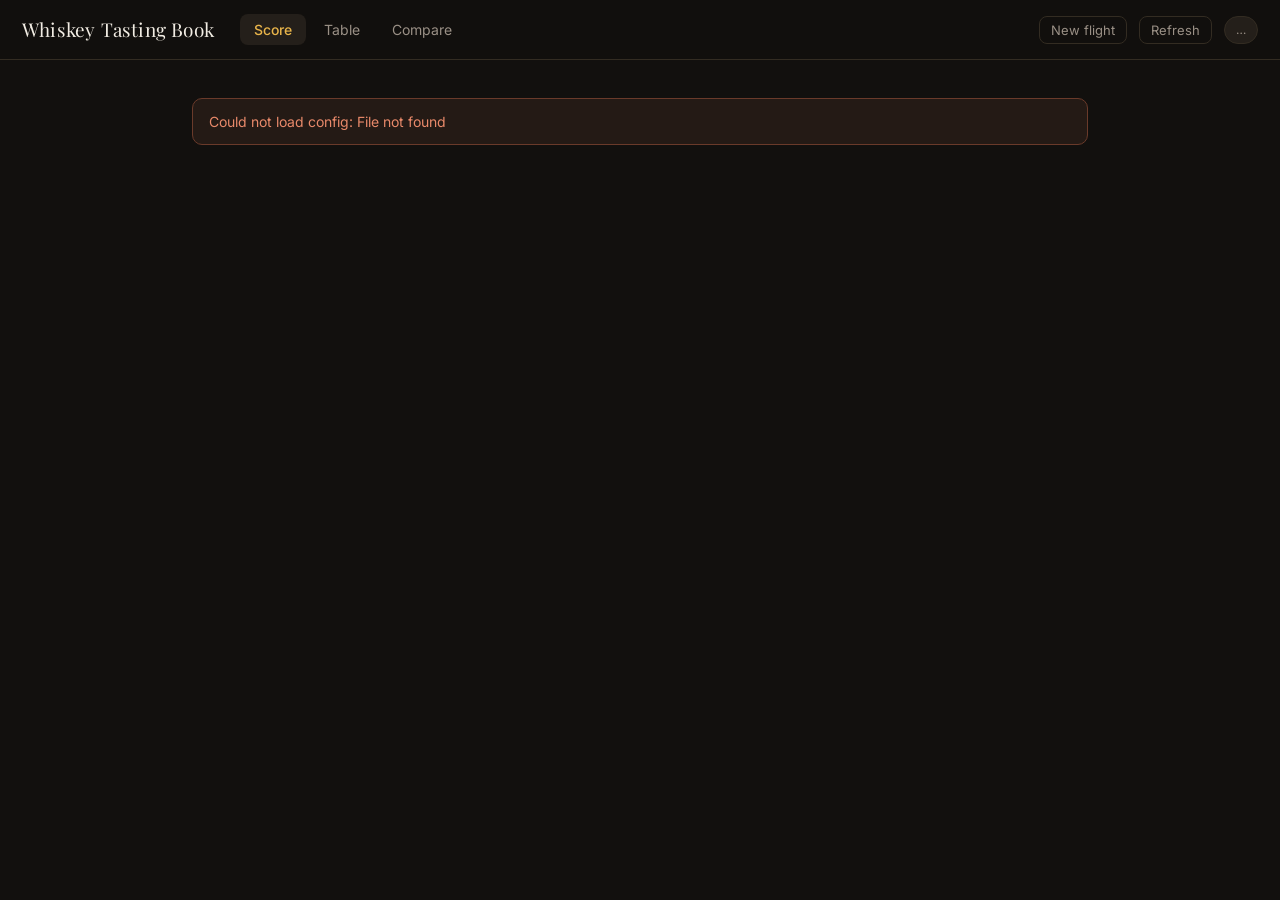
==== static/index.html @ 8eaf1e1a "Add the compare view SPEC.md build order step 6 (§4.2, §3.6, §10): 2-4 things side by side, score ro" ====
<!DOCTYPE html>
<html lang="en">
<head>
  <meta charset="utf-8">
  <meta name="viewport" content="width=device-width, initial-scale=1, viewport-fit=cover">
  <meta name="theme-color" content="#12100E">
  <title>Whiskey Tasting Book</title>
  <link rel="preconnect" href="https://fonts.googleapis.com">
  <link rel="preconnect" href="https://fonts.gstatic.com" crossorigin>
  <link href="https://fonts.googleapis.com/css2?family=Inter:wght@400;500;600&family=Playfair+Display:wght@500;600&display=swap" rel="stylesheet">
  <link rel="stylesheet" href="/static/style.css">
</head>
<body>
  <header class="topbar">
    <div class="brand">Whiskey&nbsp;Tasting&nbsp;Book</div>
    <nav class="nav" aria-label="Views">
      <button id="nav-score" class="navbtn active" type="button">Score</button>
      <button id="nav-table" class="navbtn" type="button">Table</button>
      <button id="nav-compare" class="navbtn" type="button">Compare</button>
    </nav>
    <div class="topbar-right">
      <button id="btn-flight" class="ghost" type="button" title="Score several pours in one sitting">New flight</button>
      <button id="btn-refresh" class="ghost" type="button" title="Reread the collection from the master workbook (read-only)">Refresh</button>
      <span id="syncpill" class="pill pill-muted" title="Journal status">…</span>
    </div>
  </header>

  <main id="main">
    <!-- Flight header + pour switcher (session mode only) -->
    <section id="session" class="card session-card" hidden></section>

    <!-- Spirit picker -->
    <section id="picker" class="picker card" hidden>
      <label class="picker-label" id="picker-label" for="picker-input">Score a spirit</label>
      <div class="picker-controls">
        <input id="picker-input" type="text" autocomplete="off" spellcheck="false"
               placeholder="Search by name, distillery or code…" aria-label="Search spirits">
        <div class="picker-filters" role="group" aria-label="Source filter">
          <button class="chip active" data-source="all" type="button">All</button>
          <button class="chip" data-source="Bottle" type="button">Bottles</button>
          <button class="chip" data-source="Miniature" type="button">Minis</button>
          <button class="chip" data-source="Sample" type="button">Samples</button>
        </div>
      </div>
      <ul id="picker-results" class="picker-results" role="listbox" aria-label="Spirits"></ul>
    </section>

    <!-- The judging sheet for the active pour -->
    <section id="sheet" class="card sheet" hidden aria-live="polite"></section>

    <!-- Every spirit / every tasting, sortable and filterable -->
    <section id="table-view" class="card table-view" hidden></section>

    <!-- 2-4 things side by side, aligned score rows -->
    <section id="compare-view" class="card compare-view" hidden></section>

    <div id="status" class="statusline" role="status" aria-live="polite" hidden></div>
  </main>

  <template id="tpl-row">
    <div class="cat" data-key="">
      <div class="cat-head">
        <span class="cat-name"></span>
        <button class="hint" type="button" aria-label="Scoring guidance">?</button>
        <span class="cat-max"></span>
      </div>
      <div class="cat-strip">
        <div class="strip" tabindex="0" role="slider" aria-valuemin="0"></div>
        <input class="cat-score" type="text" inputmode="numeric" aria-label="Score" value="">
      </div>
      <label class="cat-notes-wrap">
        <textarea class="cat-notes" rows="1" placeholder="notes"
                  autocapitalize="sentences" autocorrect="on" spellcheck="true"></textarea>
      </label>
    </div>
  </template>

  <script src="/static/app.js"></script>
  <script src="/static/table.js"></script>
  <script src="/static/compare.js"></script>
</body>
</html>
---- static/style.css ----
/* Whiskey Tasting Book — visual style, SPEC.md §5.
   Warm near-black, brass accent, no drop shadows, hairline borders. Dark-committed. */

:root {
  --bg:            #12100E;   /* page */
  --surface:       #1B1815;   /* card */
  --surface-2:     #241F1A;   /* inset rows, pill track */
  --line:          #332C22;   /* hairlines */
  --text:          #F2EDE4;
  --muted:         #9A9086;   /* field labels */
  --brass:         #C8952F;   /* active pill, accent */
  --brass-bright:  #E8B44A;   /* overall score, focus ring */
  --ok:            #6FBF73;   /* Submitted pill */
  --draft:         #9A9086;

  --sans: "Inter", "Segoe UI", system-ui, "Microsoft YaHei", "Deng", sans-serif;
  --serif: "Playfair Display", Georgia, "Microsoft YaHei", serif;
  --radius: 12px;
}

* { box-sizing: border-box; }

html { color-scheme: dark; }

body {
  margin: 0;
  background: var(--bg);
  color: var(--text);
  font-family: var(--sans);
  font-size: 15px;
  line-height: 1.5;
  -webkit-font-smoothing: antialiased;
}

.num, .cat-score, .total-num, .thresh-num { font-variant-numeric: tabular-nums; }

button { font-family: inherit; color: inherit; cursor: pointer; }

/* ---------------------------------------------------------------- top bar */
.topbar {
  display: flex; align-items: center; justify-content: space-between;
  padding: 14px 22px;
  border-bottom: 1px solid var(--line);
  position: sticky; top: 0; z-index: 5;
  background: color-mix(in srgb, var(--bg) 92%, transparent);
  backdrop-filter: blur(6px);
}
.brand { font-family: var(--serif); font-size: 19px; letter-spacing: .2px; }
.topbar-right { display: flex; align-items: center; gap: 12px; }

.pill {
  font-size: 12px; padding: 4px 11px; border-radius: 999px;
  border: 1px solid var(--line); background: var(--surface-2); color: var(--muted);
  white-space: nowrap;
}
.pill-ok { color: var(--ok); border-color: color-mix(in srgb, var(--ok) 40%, var(--line)); }
.pill-warn { color: var(--brass-bright); border-color: color-mix(in srgb, var(--brass) 45%, var(--line)); }

button.ghost {
  background: transparent; border: 1px solid var(--line); color: var(--muted);
  border-radius: 8px; padding: 5px 11px; font-size: 13px;
}
button.ghost:hover { color: var(--text); border-color: var(--brass); }

/* ---------------------------------------------------------------- layout */
#main { max-width: 940px; margin: 0 auto; padding: 22px; }

.card {
  background: var(--surface);
  border: 1px solid var(--line);
  border-radius: var(--radius);
  padding: 20px 22px;
}
.card + .card { margin-top: 18px; }

/* ---------------------------------------------------------------- picker */
.picker-label { display: block; color: var(--muted); font-size: 13px; margin-bottom: 10px; }
.picker-controls { display: flex; gap: 12px; flex-wrap: wrap; align-items: center; }
#picker-input {
  flex: 1 1 320px; min-width: 220px;
  background: var(--surface-2); border: 1px solid var(--line); border-radius: 8px;
  color: var(--text); font-size: 16px; padding: 10px 13px;
}
#picker-input:focus { outline: 2px solid var(--brass-bright); outline-offset: 0; border-color: transparent; }

.picker-filters { display: flex; gap: 6px; }
.chip {
  background: var(--surface-2); border: 1px solid var(--line); color: var(--muted);
  border-radius: 999px; padding: 6px 13px; font-size: 13px;
}
.chip.active { color: var(--bg); background: var(--brass); border-color: var(--brass); font-weight: 600; }

.picker-results { list-style: none; margin: 14px 0 0; padding: 0; max-height: 52vh; overflow: auto; }
.picker-results li {
  display: flex; align-items: baseline; gap: 10px;
  padding: 10px 12px; border-radius: 8px; cursor: pointer;
  border-left: 3px solid transparent;
}
.picker-results li:hover, .picker-results li.active { background: var(--surface-2); }
.pr-name { font-family: var(--serif); font-size: 16px; }
.pr-dist { color: var(--muted); font-size: 13px; }
.pr-meta { margin-left: auto; color: var(--muted); font-size: 12px; }
.pr-code { color: var(--muted); font-size: 12px; font-variant-numeric: tabular-nums; }
.pr-empty { color: var(--muted); padding: 14px 4px; }

/* ---------------------------------------------------------------- sheet header */
.sheet { border-left: 3px solid var(--muted); }
.sheet-head { display: flex; align-items: flex-start; gap: 14px; margin-bottom: 4px; }
.sheet-title { flex: 1 1 auto; min-width: 0; }
.sheet-name { font-family: var(--serif); font-size: 23px; line-height: 1.15; }
.sheet-name.blind { color: var(--muted); font-style: italic; }
.sheet-meta { color: var(--muted); font-size: 13px; margin-top: 4px; }
.dot { opacity: .5; margin: 0 7px; }
.sheet-actions { display: flex; gap: 8px; align-items: center; flex-shrink: 0; }

.blindtoggle { display: inline-flex; align-items: center; gap: 6px; color: var(--muted); font-size: 13px; }
.blindtoggle input { accent-color: var(--brass); width: 16px; height: 16px; }

/* context row: date / venue / pour price / size */
.context { display: flex; flex-wrap: wrap; gap: 14px 18px; margin: 16px 0 6px; padding-top: 14px; border-top: 1px solid var(--line); }
.field { display: flex; flex-direction: column; gap: 4px; }
.field label { color: var(--muted); font-size: 12px; }
.field input {
  background: var(--surface-2); border: 1px solid var(--line); border-radius: 8px;
  color: var(--text); font-size: 16px; padding: 8px 10px; min-width: 0;
}
.field input:focus { outline: 2px solid var(--brass-bright); border-color: transparent; }
.field-date input { width: 150px; }
.field-venue input { width: 220px; }
.field-price input, .field-size input { width: 96px; }

/* ---------------------------------------------------------------- category rows */
.cats { margin-top: 14px; }
.cat {
  display: grid;
  grid-template-columns: 150px minmax(220px, 1fr) minmax(200px, 46%);
  gap: 8px 18px; align-items: start;
  padding: 13px 0; border-top: 1px solid var(--line);
}
.cat:first-child { border-top: none; }

.cat-head { display: flex; align-items: baseline; gap: 7px; }
.cat-name { font-weight: 500; }
.cat-max { color: var(--muted); font-size: 12px; margin-left: auto; }
.hint {
  width: 18px; height: 18px; line-height: 16px; text-align: center; flex-shrink: 0;
  border-radius: 50%; border: 1px solid var(--line); background: var(--surface-2);
  color: var(--muted); font-size: 11px; padding: 0;
}
.hint:hover, .hint.open { color: var(--bg); background: var(--brass); border-color: var(--brass); }

.cat-strip { display: flex; align-items: center; gap: 12px; }
.strip {
  --n: 10;
  display: grid; grid-template-columns: repeat(var(--n), 1fr);
  gap: 3px; flex: 1 1 auto; height: 26px;
  padding: 3px; border-radius: 7px; background: var(--surface-2);
  border: 1px solid var(--line); touch-action: none; user-select: none;
}
.strip:focus-visible { outline: 2px solid var(--brass-bright); outline-offset: 2px; }
.seg {
  border-radius: 3px; background: transparent; position: relative;
  transition: background .06s ease;
}
.seg.filled { background: var(--brass); }
.seg.tick::after {
  content: attr(data-label); position: absolute; inset: 0;
  display: flex; align-items: center; justify-content: center;
  font-size: 10px; color: var(--muted); font-variant-numeric: tabular-nums;
}
.seg.filled.tick::after, .seg.sel.tick::after { color: var(--bg); font-weight: 600; }
.seg.sel { box-shadow: inset 0 0 0 1px var(--brass-bright); }

.cat-score {
  width: 46px; text-align: center; flex-shrink: 0;
  background: transparent; border: 1px solid var(--line); border-radius: 7px;
  color: var(--text); font-size: 15px; padding: 5px 4px;
}
.cat-score:focus { outline: 2px solid var(--brass-bright); border-color: transparent; }
.cat-score.unset { color: var(--muted); }

.cat-notes-wrap { display: block; }
.cat-notes {
  width: 100%; resize: none; overflow: hidden; min-height: 38px;
  background: var(--surface-2); border: 1px solid var(--line); border-radius: 8px;
  color: var(--text); font-family: inherit; font-size: 14px; line-height: 1.45; padding: 8px 10px;
}
.cat-notes:focus { outline: 2px solid var(--brass-bright); border-color: transparent; }
.value-hint { grid-column: 1 / -1; color: var(--muted); font-size: 12px; margin-top: -4px; }

/* overall notes */
.overall { margin-top: 16px; padding-top: 16px; border-top: 1px solid var(--line); }
.overall label { display: block; color: var(--muted); font-size: 12px; margin-bottom: 6px; }
.overall textarea {
  width: 100%; resize: none; overflow: hidden; min-height: 46px;
  background: var(--surface-2); border: 1px solid var(--line); border-radius: 8px;
  color: var(--text); font-family: inherit; font-size: 15px; line-height: 1.5; padding: 10px 12px;
}
.overall textarea:focus { outline: 2px solid var(--brass-bright); border-color: transparent; }

/* ---------------------------------------------------------------- footer / total */
.foot {
  display: grid; grid-template-columns: auto 1fr auto; gap: 22px; align-items: center;
  margin-top: 20px; padding-top: 18px; border-top: 1px solid var(--line);
}
.total-block { display: flex; align-items: baseline; gap: 10px; }
.total-num { font-family: var(--serif); font-size: 42px; color: var(--brass-bright); line-height: 1; }
.total-num.incomplete { color: var(--muted); }
.total-of { color: var(--muted); font-size: 15px; }

.medal-dist { display: flex; flex-direction: column; gap: 8px; min-width: 0; }
.medal-line { display: flex; align-items: center; gap: 12px; flex-wrap: wrap; }
.medal {
  display: inline-flex; align-items: center; gap: 6px;
  font-size: 13px; font-weight: 600; padding: 4px 12px; border-radius: 999px;
  border: 1px solid var(--m, var(--muted));
  color: var(--m, var(--muted));
  background: color-mix(in srgb, var(--m, var(--muted)) 15%, transparent);
}
.dist { color: var(--muted); font-size: 13px; }

.thresh { position: relative; height: 8px; border-radius: 999px; background: var(--surface-2); border: 1px solid var(--line); }
.thresh-fill { position: absolute; left: 0; top: 0; bottom: 0; border-radius: 999px; background: var(--brass); }
.thresh-mark { position: absolute; top: -4px; bottom: -4px; width: 1px; background: var(--line); }
.thresh-mark span { position: absolute; top: -16px; left: 50%; transform: translateX(-50%); font-size: 10px; color: var(--muted); }

.submit {
  background: var(--brass); color: var(--bg); border: none; border-radius: 9px;
  padding: 12px 22px; font-size: 15px; font-weight: 600; justify-self: end;
}
.submit:hover { background: var(--brass-bright); }
.submit:disabled { background: var(--surface-2); color: var(--muted); cursor: not-allowed; }

/* hint popover */
.hintpop {
  position: absolute; z-index: 20; max-width: 300px;
  background: var(--surface-2); border: 1px solid var(--brass); border-radius: 10px;
  padding: 11px 13px; font-size: 13px; line-height: 1.5; color: var(--text);
}

/* status line */
.statusline { margin-top: 16px; padding: 12px 16px; border-radius: 10px; font-size: 14px; border: 1px solid var(--line); }
.statusline.ok { color: var(--ok); border-color: color-mix(in srgb, var(--ok) 40%, var(--line)); background: color-mix(in srgb, var(--ok) 8%, transparent); }
.statusline.err { color: #E8896A; border-color: #6a3a2a; background: color-mix(in srgb, #E8896A 8%, transparent); }
.statusline a, .statusline button.link { color: inherit; text-decoration: underline; background: none; border: none; padding: 0; font: inherit; }

/* ---------------------------------------------------------------- flight / session */
.session-card { border-left: 3px solid var(--brass); }
.session-head { display: flex; align-items: flex-start; gap: 14px; }
.session-title-wrap { flex: 1 1 auto; min-width: 0; }
.session-title { font-family: var(--serif); font-size: 20px; }
.session-meta { color: var(--muted); font-size: 13px; margin-top: 3px; }
.session-actions { display: flex; align-items: center; gap: 10px; flex-shrink: 0; }
.session-newtitle { font-family: var(--serif); font-size: 20px; margin-bottom: 4px; }
.session-blind { margin-top: 12px; }
.session-formactions { display: flex; gap: 10px; align-items: center; margin-top: 18px; }

/* the pour switcher across the top — SPEC.md §10 */
.switcher {
  display: flex; flex-wrap: wrap; gap: 8px;
  margin-top: 16px; padding-top: 14px; border-top: 1px solid var(--line);
}
.pour-chip {
  display: inline-flex; align-items: center; gap: 8px;
  background: var(--surface-2); border: 1px solid var(--line); color: var(--text);
  border-radius: 999px; padding: 7px 14px 7px 8px; font-size: 13px; max-width: 260px;
}
.pour-chip > span:nth-child(2) { overflow: hidden; text-overflow: ellipsis; white-space: nowrap; }
.pour-chip:hover { border-color: var(--brass); }
.pour-chip.active { border-color: var(--brass); background: color-mix(in srgb, var(--brass) 16%, var(--surface-2)); }
.pour-num {
  display: inline-flex; align-items: center; justify-content: center;
  width: 20px; height: 20px; border-radius: 50%; flex-shrink: 0;
  background: var(--line); color: var(--text); font-size: 11px; font-variant-numeric: tabular-nums;
}
.pour-chip.active .pour-num { background: var(--brass); color: var(--bg); font-weight: 600; }
.pour-chip.done { color: var(--muted); }
.pour-medal {
  font-size: 11px; font-weight: 600; padding: 2px 8px; border-radius: 999px; flex-shrink: 0;
  font-variant-numeric: tabular-nums;
  color: var(--m, var(--muted)); border: 1px solid var(--m, var(--muted));
  background: color-mix(in srgb, var(--m, var(--muted)) 15%, transparent);
}
.add-pour {
  background: transparent; border: 1px dashed var(--line); color: var(--muted);
  border-radius: 999px; padding: 7px 15px; font-size: 13px;
}
.add-pour:hover { color: var(--brass-bright); border-color: var(--brass); }

/* ---------------------------------------------------------------- top nav */
.nav { display: flex; gap: 4px; margin-left: 26px; flex: 1 1 auto; }
.navbtn {
  background: transparent; border: none; color: var(--muted);
  padding: 7px 14px; border-radius: 8px; font-size: 14px;
}
.navbtn:hover { color: var(--text); }
.navbtn.active { color: var(--brass-bright); background: var(--surface-2); font-weight: 500; }

/* ---------------------------------------------------------------- table view */
.table-view { padding: 16px 18px; }
.table-loading { color: var(--muted); padding: 20px 4px; }

.t-toolbar { display: flex; flex-wrap: wrap; gap: 12px 16px; align-items: center; }
.t-modes { display: flex; gap: 6px; }
.t-controls { display: flex; flex-wrap: wrap; gap: 8px; align-items: center; margin-left: auto; }
.t-search {
  background: var(--surface-2); border: 1px solid var(--line); border-radius: 8px;
  color: var(--text); font-size: 16px; padding: 7px 11px; width: 190px;
}
.t-search:focus { outline: 2px solid var(--brass-bright); border-color: transparent; }
.t-select {
  background: var(--surface-2); border: 1px solid var(--line); border-radius: 8px;
  color: var(--text); font-size: 13px; padding: 7px 9px; font-family: inherit;
}

.t-chooser {
  flex-basis: 100%; display: flex; flex-wrap: wrap; gap: 6px 18px;
  margin-top: 12px; padding: 12px 14px;
  background: var(--surface-2); border: 1px solid var(--line); border-radius: 10px;
}
.t-choice { display: inline-flex; align-items: center; gap: 6px; color: var(--muted); font-size: 13px; }
.t-choice input { accent-color: var(--brass); }

.t-scroll { overflow-x: auto; margin-top: 14px; }
.t-table { width: 100%; border-collapse: collapse; font-size: 13px; }
.t-table th, .t-table td {
  text-align: left; padding: 8px 12px; border-bottom: 1px solid var(--line);
  white-space: nowrap;
}
.t-table th {
  position: sticky; top: 0; z-index: 1; cursor: pointer; user-select: none;
  color: var(--muted); font-weight: 500; font-size: 12px;
  background: var(--surface); border-bottom-color: var(--brass);
}
.t-table th:hover { color: var(--text); }
.t-table th.sorted { color: var(--brass-bright); }
.t-arrow { margin-left: 5px; font-size: 9px; }
.t-table tbody tr:hover { background: var(--surface-2); }
.t-num { text-align: right; font-variant-numeric: tabular-nums; }
.t-score { text-align: right; font-variant-numeric: tabular-nums; color: var(--brass-bright); font-weight: 500; }
.t-code { color: var(--muted); font-variant-numeric: tabular-nums; font-size: 12px; }
.t-name { font-family: var(--serif); font-size: 14px; max-width: 320px; overflow: hidden; text-overflow: ellipsis; }
.t-dot { display: inline-block; width: 7px; height: 7px; border-radius: 50%; margin-right: 8px; vertical-align: middle; }
.t-null { color: var(--muted); opacity: .6; }
.medal-sm { font-size: 11px; padding: 2px 9px; }
.t-footer { color: var(--muted); font-size: 12px; margin-top: 12px; }

/* a submitted card is a record, not a form */
.sheet.readonly .strip { opacity: .75; }
.sheet.readonly .cat-notes, .sheet.readonly .overall textarea { opacity: .85; }
input:disabled, textarea:disabled { color: var(--text); opacity: .8; cursor: default; }

@media (max-width: 720px) {
  .cat { grid-template-columns: 1fr; gap: 10px; }
  .cat-max { margin-left: 8px; }
  .foot { grid-template-columns: 1fr; gap: 16px; }
  .submit { justify-self: stretch; }
  .session-head { flex-direction: column; gap: 10px; }
  .pour-chip { max-width: 100%; }
}

/* ---------------------------------------------------------------- compare view */
.compare-view { padding: 16px 18px; }
.cmp-bar { display: flex; flex-wrap: wrap; gap: 12px 16px; align-items: center; }
.cmp-picks { display: flex; flex-wrap: wrap; gap: 8px; align-items: center; margin-left: auto; }
.cmp-pick {
  display: inline-flex; align-items: center; gap: 7px;
  background: var(--surface-2); border: 1px solid var(--line); border-radius: 999px;
  padding: 6px 8px 6px 12px; font-size: 13px; max-width: 260px;
}
.cmp-x {
  background: transparent; border: none; color: var(--muted);
  font-size: 15px; line-height: 1; padding: 0 4px;
}
.cmp-x:hover { color: var(--brass-bright); }
.cmp-search {
  flex-basis: 100%; margin-top: 12px; padding: 12px 14px;
  background: var(--surface-2); border: 1px solid var(--line); border-radius: 10px;
}
.cmp-search .picker-results { max-height: 260px; }

.cmp-scroll { overflow-x: auto; margin-top: 16px; }
.cmp-grid { display: grid; gap: 0; min-width: 520px; }

.cmp-corner { border-bottom: 1px solid var(--brass); }
.cmp-head {
  border-top: 3px solid var(--muted); border-bottom: 1px solid var(--brass);
  padding: 12px 12px 10px; min-width: 0;
}
.cmp-name {
  font-family: var(--serif); font-size: 15px; line-height: 1.25;
  overflow: hidden; text-overflow: ellipsis; white-space: nowrap;
}
.cmp-sub { color: var(--muted); font-size: 11px; margin-top: 3px; }
.cmp-total {
  display: flex; align-items: center; gap: 8px; margin-top: 8px;
  font-size: 22px; color: var(--brass-bright); font-variant-numeric: tabular-nums;
}
.cmp-delta-head { border-top-color: transparent; color: var(--muted); text-align: right; font-size: 12px; }

.cmp-axis {
  display: flex; align-items: baseline; gap: 8px;
  padding: 11px 12px; border-bottom: 1px solid var(--line); font-size: 13px;
}
.cmp-max { color: var(--muted); font-size: 11px; margin-left: auto; }

.cmp-cell {
  display: flex; align-items: center; gap: 8px;
  padding: 11px 12px; border-bottom: 1px solid var(--line); min-width: 0;
}
.cmp-track {
  flex: 1 1 auto; height: 8px; min-width: 30px; border-radius: 999px;
  background: var(--surface-2); border: 1px solid var(--line); overflow: hidden;
}
.cmp-fill { height: 100%; background: var(--muted); }
.cmp-cell.lead .cmp-fill { background: var(--brass); }
.cmp-cell.lead .cmp-val { color: var(--brass-bright); font-weight: 600; }
.cmp-val { font-variant-numeric: tabular-nums; font-size: 13px; min-width: 26px; text-align: right; }
.cmp-range { color: var(--muted); font-size: 10px; font-variant-numeric: tabular-nums; }
.cmp-delta {
  padding: 11px 12px; border-bottom: 1px solid var(--line);
  color: var(--muted); font-size: 12px; text-align: right; font-variant-numeric: tabular-nums;
}
.cmp-foot { color: var(--muted); font-size: 12px; margin-top: 12px; line-height: 1.5; }

.cmp-notes { margin-top: 20px; padding-top: 16px; border-top: 1px solid var(--line); }
.cmp-notes-h { color: var(--muted); font-size: 12px; margin-bottom: 12px; }
.cmp-note { margin-bottom: 16px; }
.cmp-note-name {
  font-family: var(--serif); font-size: 14px; padding-left: 10px;
  border-left: 3px solid var(--muted); margin-bottom: 6px;
}
.cmp-note-overall { font-size: 14px; margin: 0 0 8px 13px; }
.cmp-note-row { display: flex; gap: 10px; font-size: 13px; margin-left: 13px; padding: 2px 0; }
.cmp-note-cat { color: var(--muted); min-width: 92px; flex-shrink: 0; }
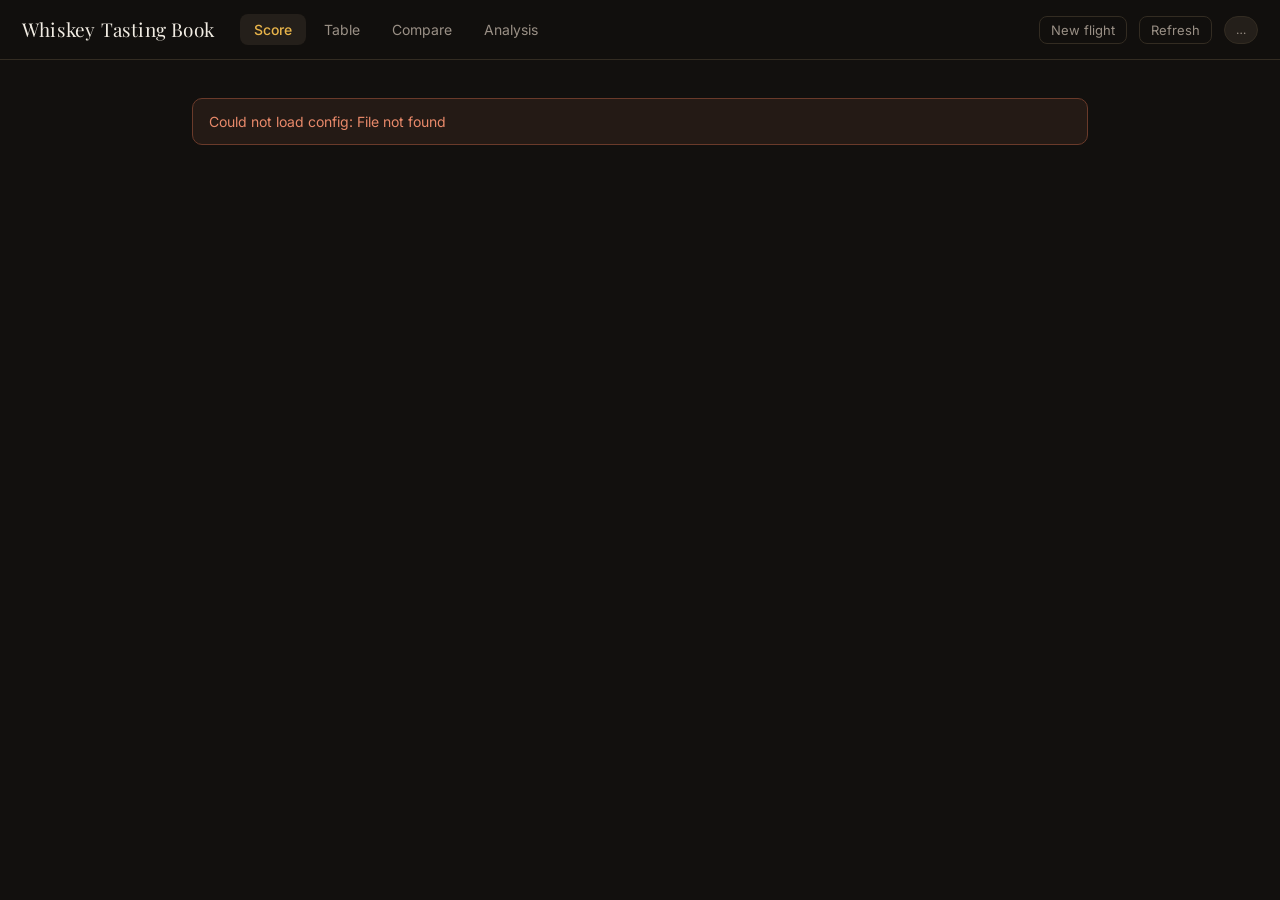
==== commit e1d7661f: "Add the analysis view SPEC.md build order step 8 (§4.5) — the questions the spreadsheet cannot answe" ====
--- a/static/index.html
+++ b/static/index.html
@@ -17,6 +17,7 @@
       <button id="nav-score" class="navbtn active" type="button">Score</button>
       <button id="nav-table" class="navbtn" type="button">Table</button>
       <button id="nav-compare" class="navbtn" type="button">Compare</button>
+      <button id="nav-analysis" class="navbtn" type="button">Analysis</button>
     </nav>
     <div class="topbar-right">
       <button id="btn-flight" class="ghost" type="button" title="Score several pours in one sitting">New flight</button>
@@ -26,6 +27,9 @@
   </header>
 
   <main id="main">
+    <!-- Quick Entry rows typed on the phone, waiting to be drained -->
+    <section id="quick" class="card quick-card" hidden></section>
+
     <!-- Flight header + pour switcher (session mode only) -->
     <section id="session" class="card session-card" hidden></section>
 
@@ -54,6 +58,9 @@
     <!-- 2-4 things side by side, aligned score rows -->
     <section id="compare-view" class="card compare-view" hidden></section>
 
+    <!-- Score against age / price / conc. ratio, by type and region, and grade drift -->
+    <section id="analysis-view" class="analysis-view" hidden></section>
+
     <div id="status" class="statusline" role="status" aria-live="polite" hidden></div>
   </main>
 
@@ -78,5 +85,6 @@
   <script src="/static/app.js"></script>
   <script src="/static/table.js"></script>
   <script src="/static/compare.js"></script>
+  <script src="/static/analysis.js"></script>
 </body>
 </html>
--- a/static/style.css
+++ b/static/style.css
@@ -433,3 +433,59 @@
 .cmp-note-overall { font-size: 14px; margin: 0 0 8px 13px; }
 .cmp-note-row { display: flex; gap: 10px; font-size: 13px; margin-left: 13px; padding: 2px 0; }
 .cmp-note-cat { color: var(--muted); min-width: 92px; flex-shrink: 0; }
+
+/* ---------------------------------------------------------------- quick entry */
+.quick-card { border-left: 3px solid var(--brass-bright); }
+.quick-head { display: flex; align-items: flex-start; gap: 16px; }
+.quick-title-wrap { flex: 1 1 auto; min-width: 0; }
+.quick-title { font-family: var(--serif); font-size: 18px; }
+.quick-sub { color: var(--muted); font-size: 13px; margin-top: 4px; max-width: 62ch; line-height: 1.5; }
+.quick-list { list-style: none; margin: 14px 0 0; padding: 0; }
+.quick-list li {
+  display: flex; flex-wrap: wrap; align-items: baseline; gap: 10px;
+  padding: 9px 12px; border-radius: 8px; background: var(--surface-2);
+  border-left: 3px solid var(--line); margin-bottom: 6px;
+}
+.quick-list li.flagged { border-left-color: #E8896A; }
+.quick-name { font-family: var(--serif); font-size: 15px; }
+.quick-bits { color: var(--muted); font-size: 12px; }
+.quick-problem { color: #E8896A; font-size: 12px; margin-left: auto; text-align: right; }
+
+/* ---------------------------------------------------------------- analysis */
+.analysis-view { display: flex; flex-direction: column; gap: 18px; }
+.an-summary { color: var(--muted); font-size: 13px; line-height: 1.6; }
+.an-card {
+  background: var(--surface); border: 1px solid var(--line); border-radius: var(--radius);
+  padding: 18px 20px;
+}
+.an-head { display: flex; align-items: flex-start; gap: 16px; margin-bottom: 14px; }
+.an-title { font-family: var(--serif); font-size: 18px; }
+.an-sub { color: var(--muted); font-size: 12px; margin-top: 4px; max-width: 64ch; line-height: 1.5; }
+.an-axes { display: flex; flex-wrap: wrap; gap: 6px; margin-left: auto; }
+.an-axes .chip:disabled { opacity: .4; cursor: not-allowed; }
+.an-empty { color: var(--muted); font-size: 13px; padding: 18px 2px; }
+.an-note { display: block; color: var(--muted); font-size: 12px; margin-top: 8px; line-height: 1.5; }
+
+.an-svg { width: 100%; height: auto; display: block; overflow: visible; }
+.an-axis { stroke: var(--line); stroke-width: 1; }
+.an-band { stroke: var(--line); stroke-width: 1; stroke-dasharray: 3 4; }
+.an-bandlabel { fill: var(--muted); font-size: 10px; opacity: .8;
+                font-family: var(--sans); font-variant-numeric: tabular-nums; }
+.an-tick { fill: var(--muted); font-size: 11px; font-family: var(--sans);
+           font-variant-numeric: tabular-nums; }
+.an-rowlabel { fill: var(--text); font-size: 12px; font-family: var(--sans); }
+.an-value { fill: var(--brass-bright); font-size: 12px; font-family: var(--sans);
+            font-variant-numeric: tabular-nums; font-weight: 500; }
+.an-dot { stroke: var(--bg); stroke-width: 1.5; }
+.an-dot:hover { stroke: var(--brass-bright); stroke-width: 2; }
+.an-trend { stroke: var(--brass); stroke-width: 1.5; stroke-dasharray: 5 4; opacity: .8; }
+.an-spread { stroke: var(--muted); stroke-width: 2; opacity: .35; }
+.an-bar { opacity: .9; }
+.an-line { fill: none; stroke: var(--brass); stroke-width: 2; }
+.an-caldot { fill: var(--brass-bright); }
+.an-mean { stroke: var(--muted); stroke-width: 1; stroke-dasharray: 4 4; opacity: .7; }
+
+@media (max-width: 720px) {
+  .an-head { flex-direction: column; gap: 10px; }
+  .an-axes { margin-left: 0; }
+}
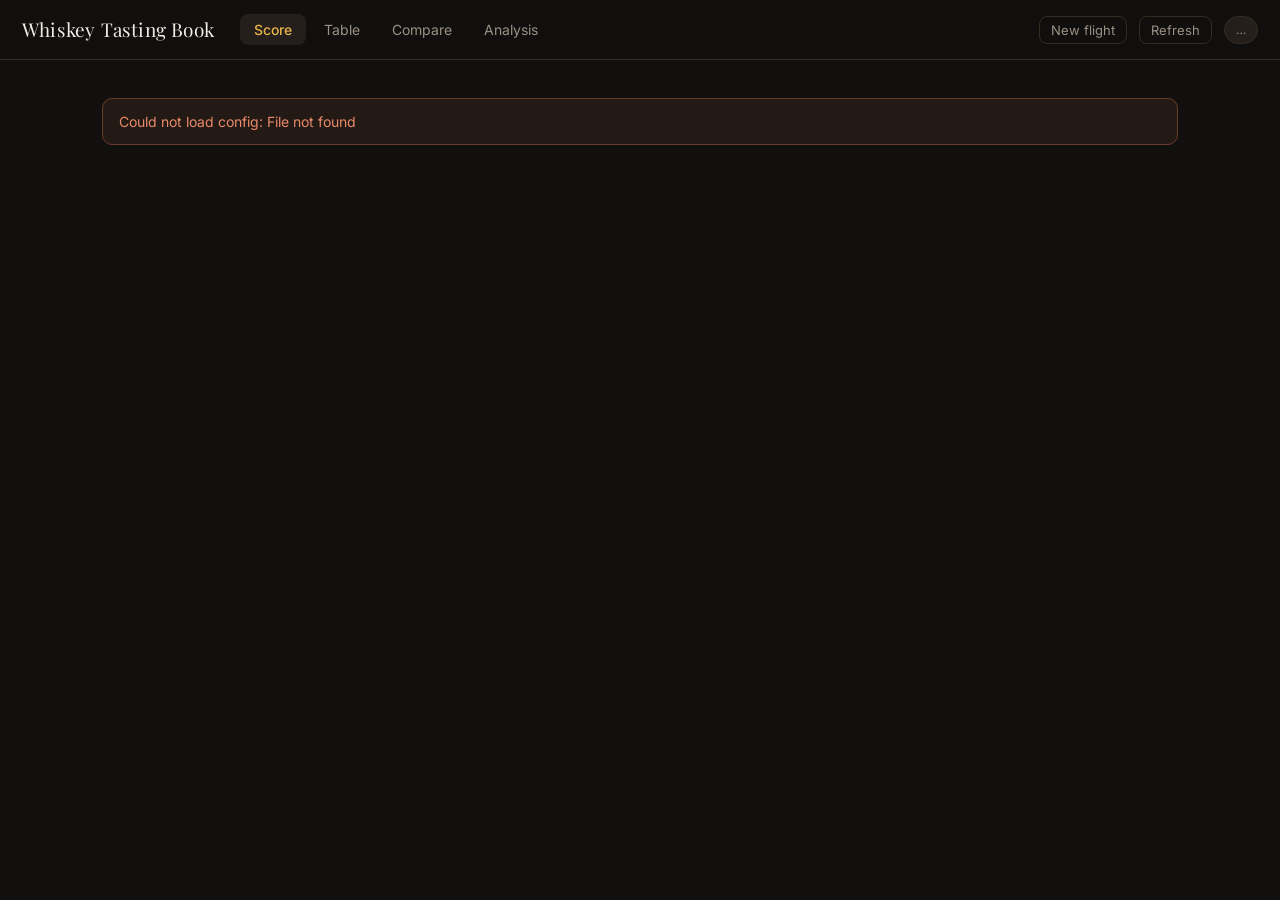
==== commit bc7420f1: "Let the book live on the phone alone, and let the PC find a bar pour Phone-only mode, for someone wi" ====
--- a/static/index.html
+++ b/static/index.html
@@ -8,6 +8,7 @@
   <link rel="preconnect" href="https://fonts.googleapis.com">
   <link rel="preconnect" href="https://fonts.gstatic.com" crossorigin>
   <link href="https://fonts.googleapis.com/css2?family=Inter:wght@400;500;600&family=Playfair+Display:wght@500;600&display=swap" rel="stylesheet">
+  <link rel="icon" href="/static/icon.ico" sizes="any">
   <link rel="stylesheet" href="/static/style.css">
 </head>
 <body>
@@ -27,6 +28,9 @@
   </header>
 
   <main id="main">
+    <!-- New-bottle requests from the phone, waiting for approval -->
+    <section id="pending" class="card pending-card" hidden></section>
+
     <!-- Quick Entry rows typed on the phone, waiting to be drained -->
     <section id="quick" class="card quick-card" hidden></section>
 
@@ -35,7 +39,10 @@
 
     <!-- Spirit picker -->
     <section id="picker" class="picker card" hidden>
-      <label class="picker-label" id="picker-label" for="picker-input">Score a spirit</label>
+      <div class="picker-head">
+        <label class="picker-label" id="picker-label" for="picker-input">Score a spirit</label>
+        <span class="picker-count" id="picker-count" aria-live="polite"></span>
+      </div>
       <div class="picker-controls">
         <input id="picker-input" type="text" autocomplete="off" spellcheck="false"
                placeholder="Search by name, distillery or code…" aria-label="Search spirits">
@@ -44,6 +51,15 @@
           <button class="chip" data-source="Bottle" type="button">Bottles</button>
           <button class="chip" data-source="Miniature" type="button">Minis</button>
           <button class="chip" data-source="Sample" type="button">Samples</button>
+          <!-- Pours scored on the phone at a bar. Not bottles, so not scored from here — a click
+               opens the sittings they have. -->
+          <button class="chip" data-source="Encounter" type="button"
+                  title="Pours scored on the phone, at a bar">Bar</button>
+          <!-- Bottles marked Finished or Removed that were scored while they lasted. They are kept
+               out of the lists to the left: nothing can be poured from them, so nothing can be
+               scored — but their sittings are still on the books, and this is where to find them. -->
+          <button class="chip chip-gone" data-source="gone" type="button"
+                  title="Finished or Removed bottles that have sittings">Finished</button>
         </div>
       </div>
       <ul id="picker-results" class="picker-results" role="listbox" aria-label="Spirits"></ul>
--- a/static/style.css
+++ b/static/style.css
@@ -39,6 +39,8 @@
 /* ---------------------------------------------------------------- top bar */
 .topbar {
   display: flex; align-items: center; justify-content: space-between;
+  flex-wrap: wrap; row-gap: 10px;     /* on a narrow window the controls drop to a second line
+                                         rather than pushing the page wider than the window */
   padding: 14px 22px;
   border-bottom: 1px solid var(--line);
   position: sticky; top: 0; z-index: 5;
@@ -46,7 +48,7 @@
   backdrop-filter: blur(6px);
 }
 .brand { font-family: var(--serif); font-size: 19px; letter-spacing: .2px; }
-.topbar-right { display: flex; align-items: center; gap: 12px; }
+.topbar-right { display: flex; align-items: center; gap: 12px; margin-left: auto; }
 
 .pill {
   font-size: 12px; padding: 4px 11px; border-radius: 999px;
@@ -62,8 +64,30 @@
 }
 button.ghost:hover { color: var(--text); border-color: var(--brass); }
 
+/* The way back to the spirit list. A plain ghost button in muted grey sat in the sheet header
+   looking like a label, and it was routinely missed — this one carries full-strength text, a
+   brass edge and a tinted ground, without taking the solid brass that marks Submit. */
+button.ghost.back {
+  color: var(--text); font-weight: 600; font-size: 13.5px; padding: 7px 14px;
+  border-color: color-mix(in srgb, var(--brass) 55%, var(--line));
+  background: color-mix(in srgb, var(--brass) 10%, transparent);
+  display: inline-flex; align-items: center; gap: 7px;
+}
+button.ghost.back:hover {
+  border-color: var(--brass); background: color-mix(in srgb, var(--brass) 20%, transparent);
+}
+.back-arrow { color: var(--brass-bright); font-size: 15px; line-height: 1; }
+
 /* ---------------------------------------------------------------- layout */
-#main { max-width: 940px; margin: 0 auto; padding: 22px; }
+/* The window is resizable, so the page has to be too. A scorecard reads best in a bounded
+   column — strips a metre long help nobody — so the Score view keeps one, a little wider than
+   before. The table and the comparison are what was being squeezed into that column, scrolling
+   sideways inside it on a 2000-pixel screen: they take the whole window. The analysis charts are
+   SVGs drawn at 720 units and scaled by width, so their type grows with them; rather than one
+   chart the width of the room, a wide screen gets two side by side (see .analysis-view). */
+#main { max-width: 1120px; margin: 0 auto; padding: 22px; }
+body.view-table #main, body.view-compare #main { max-width: none; }
+body.view-analysis #main { max-width: 1960px; }
 
 .card {
   background: var(--surface);
@@ -74,7 +98,9 @@
 .card + .card { margin-top: 18px; }
 
 /* ---------------------------------------------------------------- picker */
-.picker-label { display: block; color: var(--muted); font-size: 13px; margin-bottom: 10px; }
+.picker-head { display: flex; align-items: baseline; gap: 10px; margin-bottom: 10px; }
+.picker-label { display: block; color: var(--muted); font-size: 13px; }
+.picker-count { margin-left: auto; color: var(--muted); font-size: 12px; font-variant-numeric: tabular-nums; }
 .picker-controls { display: flex; gap: 12px; flex-wrap: wrap; align-items: center; }
 #picker-input {
   flex: 1 1 320px; min-width: 220px;
@@ -84,6 +110,7 @@
 #picker-input:focus { outline: 2px solid var(--brass-bright); outline-offset: 0; border-color: transparent; }
 
 .picker-filters { display: flex; gap: 6px; }
+.picker-filters .chip-gone { margin-left: auto; }   /* set apart: it is not a source, it is an absence */
 .chip {
   background: var(--surface-2); border: 1px solid var(--line); color: var(--muted);
   border-radius: 999px; padding: 6px 13px; font-size: 13px;
@@ -103,12 +130,45 @@
 .pr-code { color: var(--muted); font-size: 12px; font-variant-numeric: tabular-nums; }
 .pr-empty { color: var(--muted); padding: 14px 4px; }
 
+/* A finished bottle in the list: legible, visibly not a live one, and tagged with the word the
+   workbook used. Its row opens the record rather than a card. */
+.picker-results li.gone .pr-name, .picker-results li.gone .pr-dist { opacity: .62; }
+.pr-tag {
+  font-size: 11px; text-transform: uppercase; letter-spacing: .06em; color: var(--muted);
+  border: 1px solid var(--line); border-radius: 999px; padding: 1px 7px; white-space: nowrap;
+}
+
+.stopped {
+  position: fixed; inset: 0; z-index: 200; display: grid; place-items: center;
+  background: rgba(18, 16, 14, 0.93);
+}
+.stopped-card { text-align: center; padding: 30px 36px; }
+.stopped-title { font-family: var(--serif); font-size: 22px; margin-bottom: 8px; }
+.stopped-note { color: var(--muted); font-size: 14px; }
+
 /* ---------------------------------------------------------------- sheet header */
 .sheet { border-left: 3px solid var(--muted); }
 .sheet-head { display: flex; align-items: flex-start; gap: 14px; margin-bottom: 4px; }
 .sheet-title { flex: 1 1 auto; min-width: 0; }
 .sheet-name { font-family: var(--serif); font-size: 23px; line-height: 1.15; }
 .sheet-name.blind { color: var(--muted); font-style: italic; }
+.sheet-dist {
+  margin-left: 10px; color: var(--muted); font-family: var(--sans); font-size: 15px;
+  font-weight: 400;
+}
+.sheet-detail {
+  margin-top: 5px; color: var(--muted); font-size: 12px;
+  font-variant-numeric: tabular-nums;
+}
+.sheet-book {
+  margin: 10px 0 2px; padding: 9px 12px;
+  background: var(--surface-2); border-radius: 8px; border-left: 2px solid var(--line);
+}
+.sheet-book-label {
+  display: block; color: var(--muted); font-size: 11px; text-transform: uppercase;
+  letter-spacing: 0.06em; margin-bottom: 4px;
+}
+.sheet-book-text { color: var(--text); font-size: 13px; white-space: pre-wrap; line-height: 1.45; }
 .sheet-meta { color: var(--muted); font-size: 13px; margin-top: 4px; }
 .dot { opacity: .5; margin: 0 7px; }
 .sheet-actions { display: flex; gap: 8px; align-items: center; flex-shrink: 0; }
@@ -170,6 +230,11 @@
 }
 .seg.filled.tick::after, .seg.sel.tick::after { color: var(--bg); font-weight: 600; }
 .seg.sel { box-shadow: inset 0 0 0 1px var(--brass-bright); }
+/* The 0 cell: hollow, and lit as a ring rather than a brass block when 0 is the score, so it
+   reads as "none" and not as one point. */
+.seg.zero { box-shadow: inset 0 0 0 1px var(--line); }
+.seg.zero.filled { background: var(--surface); box-shadow: inset 0 0 0 1px var(--brass-bright); }
+.seg.zero.filled.tick::after { color: var(--brass-bright); }
 
 .cat-score {
   width: 46px; text-align: center; flex-shrink: 0;
@@ -452,7 +517,11 @@
 .quick-problem { color: #E8896A; font-size: 12px; margin-left: auto; text-align: right; }
 
 /* ---------------------------------------------------------------- analysis */
-.analysis-view { display: flex; flex-direction: column; gap: 18px; }
+.analysis-view {
+  display: grid; gap: 18px; align-items: start;
+  grid-template-columns: repeat(auto-fit, minmax(min(640px, 100%), 1fr));
+}
+.analysis-view > :not(.an-card) { grid-column: 1 / -1; }   /* the summary line runs the width */
 .an-summary { color: var(--muted); font-size: 13px; line-height: 1.6; }
 .an-card {
   background: var(--surface); border: 1px solid var(--line); border-radius: var(--radius);
@@ -489,3 +558,72 @@
   .an-head { flex-direction: column; gap: 10px; }
   .an-axes { margin-left: 0; }
 }
+
+/* ---------------------------------------------------------------- pending bottles */
+.pending-card { border-left: 3px solid var(--ok); }
+.pend-row {
+  margin-top: 14px; padding: 14px 16px;
+  background: var(--surface-2); border: 1px solid var(--line); border-radius: 10px;
+}
+.pend-head { display: flex; flex-wrap: wrap; align-items: baseline; gap: 12px; margin-bottom: 12px; }
+.pend-sheet {
+  font-size: 12px; padding: 3px 10px; border-radius: 999px;
+  border: 1px solid var(--brass); color: var(--brass-bright);
+}
+.pend-meta { color: var(--muted); font-size: 12px; }
+.pend-meta:last-of-type { margin-left: auto; }
+.pend-grid { display: flex; flex-wrap: wrap; gap: 10px 14px; }
+.pend-grid .field input { width: 150px; font-size: 15px; padding: 7px 9px; }
+.pend-actions { display: flex; gap: 10px; align-items: center; margin-top: 14px; }
+
+/* ---------------------------------------------------------------- ranking lens */
+.lens-bar {
+  display: flex; flex-wrap: wrap; gap: 8px; align-items: center;
+  padding-bottom: 14px; margin-bottom: 14px; border-bottom: 1px solid var(--line);
+}
+.lens-label { color: var(--muted); font-size: 13px; margin-right: 2px; }
+.add-pour.open { color: var(--brass-bright); border-color: var(--brass); border-style: solid; }
+.lens-picker {
+  flex-basis: 100%; display: flex; flex-wrap: wrap; gap: 8px 18px; align-items: center;
+  margin-top: 10px; padding: 12px 14px;
+  background: var(--surface-2); border: 1px solid var(--line); border-radius: 10px;
+}
+.lens-total { margin-left: auto; color: var(--muted); font-size: 12px;
+              font-variant-numeric: tabular-nums; }
+
+/* Autosave indicator and the destructive action on a submitted card. */
+.autosaved { color: var(--muted); font-size: 12px; margin-right: 10px; }
+.ghost.danger { color: #C97A6A; border-color: color-mix(in srgb, #C97A6A 45%, transparent); }
+.ghost.danger:hover { background: color-mix(in srgb, #C97A6A 14%, transparent); }
+
+/* Row actions in the tastings table — the only list of individual cards there is. */
+.t-actions { white-space: nowrap; text-align: right; }
+.linkish {
+  background: none; border: 0; color: var(--brass-bright); font-size: 12px;
+  padding: 2px 6px; text-decoration: underline; cursor: pointer;
+}
+.linkish.danger { color: #C97A6A; }
+
+/* Selecting reviews to remove. */
+.t-tick { width: 34px; text-align: center; }
+.t-tick input { accent-color: var(--brass); width: 16px; height: 16px; }
+.t-table tbody tr.picked { background: color-mix(in srgb, var(--brass) 12%, transparent); }
+.t-picked {
+  display: flex; align-items: center; gap: 12px;
+  margin: 10px 0 2px; padding: 9px 13px;
+  background: color-mix(in srgb, #C97A6A 10%, var(--surface-2));
+  border: 1px solid color-mix(in srgb, #C97A6A 35%, transparent); border-radius: 8px;
+  font-size: 13px;
+}
+
+/* A collection row with reviews behind it opens them. */
+.t-table tbody tr.openable { cursor: pointer; }
+.t-table tbody tr.openable:hover { background: color-mix(in srgb, var(--brass) 8%, transparent); }
+
+/* Amending a flight, beside the one you have chosen. */
+.cmp-editflight {
+  display: flex; flex-wrap: wrap; gap: 12px; align-items: flex-end;
+  margin-top: 12px; padding: 12px 14px;
+  background: var(--surface-2); border-radius: 10px;
+}
+.cmp-editflight .field { min-width: 160px; }
